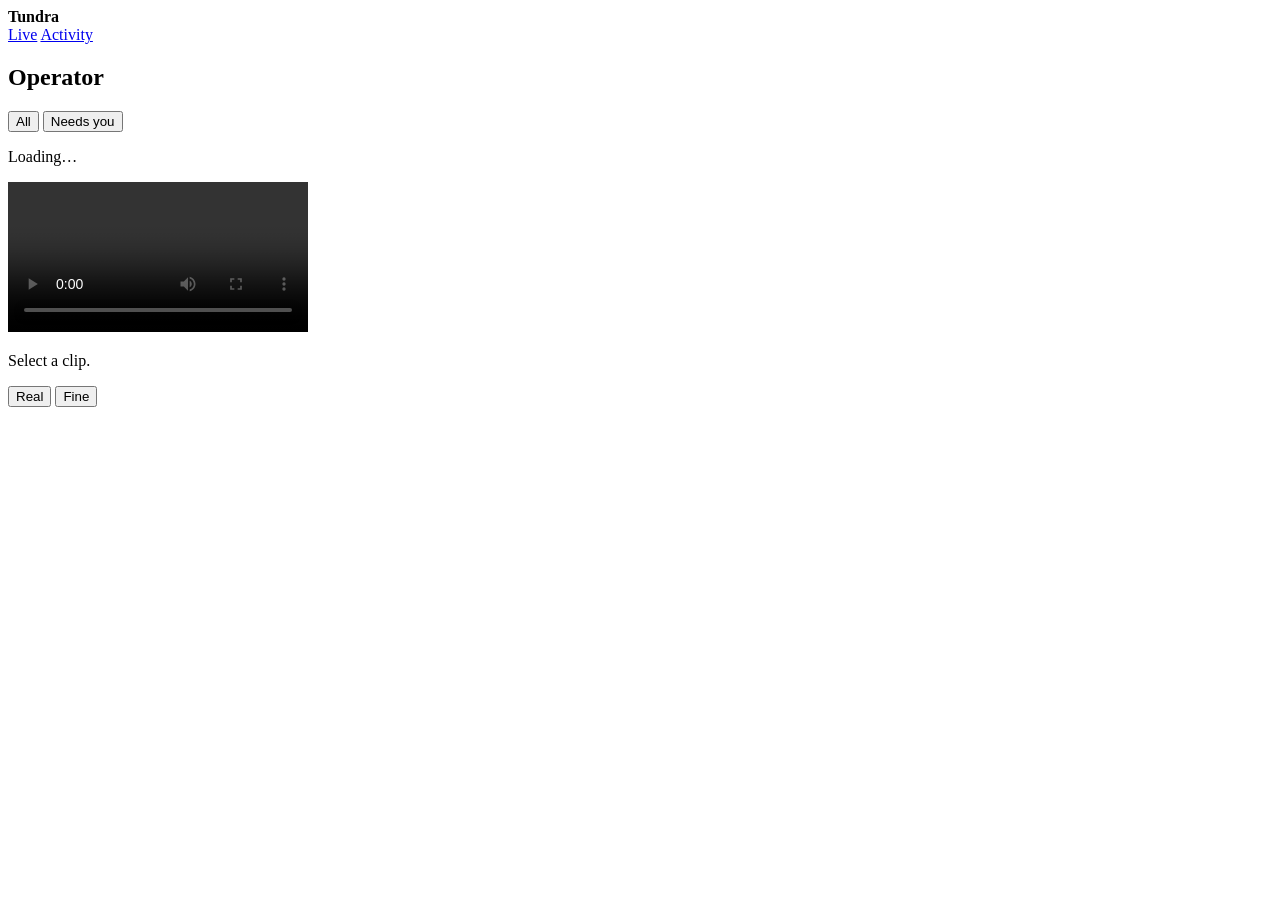
==== web/events.html @ c54e1524 "Strip the PoC down to the escalation ladder. Keep seats, live view, three demo clips, and operator c" ====
<!DOCTYPE html>
<html lang="en">
<head>
  <meta charset="utf-8" />
  <meta name="viewport" content="width=device-width, initial-scale=1" />
  <title>Tundra — Activity</title>
  <link rel="stylesheet" href="/app.css" />
</head>
<body>
  <header class="top">
    <strong class="brand">Tundra</strong>
    <nav>
      <a href="/">Live</a>
      <a class="active" href="/events">Activity</a>
    </nav>
  </header>
  <main class="wrap">
    <div class="log-toolbar">
      <h2>Operator</h2>
      <div class="toggle">
        <button type="button" id="allBtn" class="on">All</button>
        <button type="button" id="alertBtn">Needs you</button>
      </div>
    </div>
    <section class="grid-2">
      <div class="log-list" id="rows"><p class="empty">Loading…</p></div>
      <aside class="player panel">
        <video id="player" controls playsinline></video>
        <p class="lede" id="detail">Select a clip.</p>
        <ol class="handoff compact" id="detailHandoff"></ol>
        <p id="summary"></p>
        <div class="review">
          <button type="button" class="btn" id="confirmBtn">Real</button>
          <button type="button" class="ghost" id="dismissBtn">Fine</button>
          <p class="lede" id="reviewMsg"></p>
        </div>
      </aside>
    </section>
  </main>
  <script>
    const rowsEl = document.getElementById("rows");
    let alertsOnly = false;
    let events = [];
    let selected = null;

    function esc(value) {
      return String(value || "").replace(/[&<>"]/g, (c) => ({ "&": "&amp;", "<": "&lt;", ">": "&gt;", '"': "&quot;" }[c]));
    }
    function fmt(ts) {
      const d = new Date(ts);
      return Number.isNaN(d.getTime()) ? (ts || "") : d.toLocaleString();
    }
    function headline(event) {
      if (event.summary) {
        const line = event.summary.split(/(?<=[.!?])\s/)[0];
        return line.length > 110 ? line.slice(0, 108) + "…" : line;
      }
      return (event.classes || []).join(", ") || "Motion";
    }
    function stopLabel(event) {
      if (event.operator_status) return event.operator_status;
      return event.stopped_at || "";
    }

    function play(event) {
      selected = event;
      rowsEl.querySelectorAll(".log-item").forEach((btn) => btn.classList.remove("active"));
      const row = document.getElementById("evt-" + event.id);
      if (row) row.classList.add("active");
      if (event.clip_url) {
        player.src = event.clip_url;
        player.play().catch(() => {});
      }
      detail.textContent = `${fmt(event.ts_start)} · ${(event.classes || []).join(", ") || "—"}`;
      summary.textContent = (event.anomaly ? `Alert: ${event.anomaly_reason}. ` : "") + (event.summary || "");
      const steps = (event.handoff && event.handoff.steps) || [];
      detailHandoff.innerHTML = steps.map((s) =>
        `<li><span class="step ${esc(s.decision)}"><b>${esc(s.label)}</b> ${esc(s.decision)}</span></li>`
      ).join("");
      const done = event.operator_status === "confirmed" || event.operator_status === "dismissed";
      confirmBtn.disabled = done;
      dismissBtn.disabled = done;
      reviewMsg.textContent = done
        ? (event.operator_status === "dismissed" ? "Folded into Pattern of Life." : "Kept as an incident.")
        : "Fine teaches Edge. Real does not.";
    }

    function render() {
      if (!events.length) {
        rowsEl.innerHTML = `<p class="empty">${alertsOnly ? "Nothing waiting." : "Nothing yet."}</p>`;
        return;
      }
      rowsEl.innerHTML = events.map((e) => `
        <button type="button" class="log-item ${e.anomaly ? "alert" : ""}" id="evt-${e.id}">
          ${e.thumb_url ? `<img class="thumb" src="${e.thumb_url}" alt="" />` : "<span></span>"}
          <div>
            <h3>${esc(headline(e))}</h3>
            <p class="meta">${esc(fmt(e.ts_start))} · ${esc(stopLabel(e))}</p>
          </div>
        </button>
      `).join("");
      events.forEach((e) => document.getElementById("evt-" + e.id).addEventListener("click", () => play(e)));
      play(events[0]);
    }

    async function loadEvents() {
      const res = await fetch("/api/events?limit=80" + (alertsOnly ? "&alerts=true" : ""));
      events = await res.json();
      render();
    }

    async function review(action) {
      if (!selected) return;
      const res = await fetch("/api/events/" + selected.id + "/review", {
        method: "POST",
        headers: { "Content-Type": "application/json" },
        body: JSON.stringify({ action }),
      });
      const data = await res.json();
      if (!res.ok) { reviewMsg.textContent = data.detail || "Failed."; return; }
      events = events.map((e) => (e.id === data.id ? data : e));
      render();
    }

    allBtn.addEventListener("click", () => { alertsOnly = false; allBtn.classList.add("on"); alertBtn.classList.remove("on"); loadEvents(); });
    alertBtn.addEventListener("click", () => { alertsOnly = true; alertBtn.classList.add("on"); allBtn.classList.remove("on"); loadEvents(); });
    confirmBtn.addEventListener("click", () => review("confirm"));
    dismissBtn.addEventListener("click", () => review("dismiss"));
    loadEvents();
  </script>
</body>
</html>
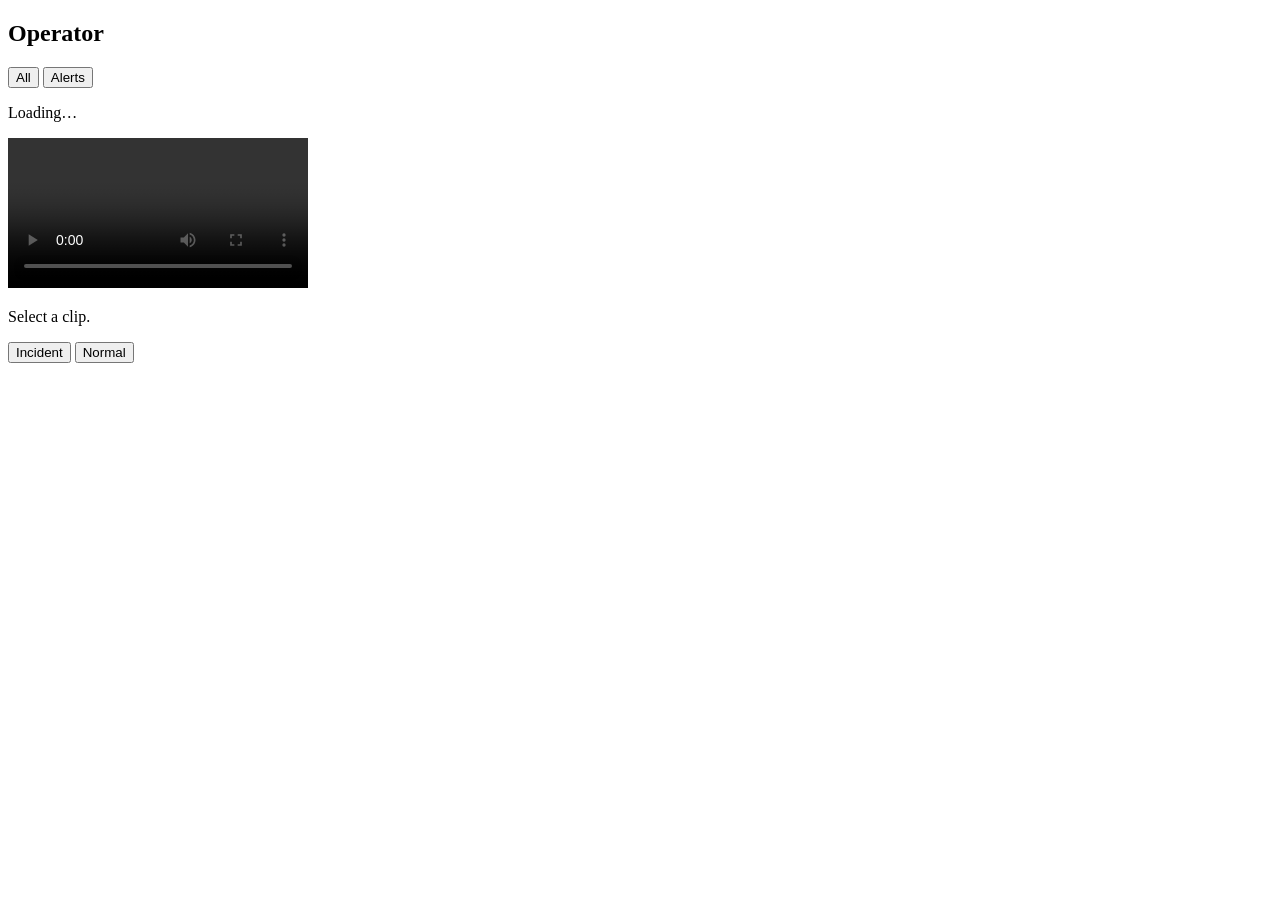
==== commit 372ea593: "Rework the UI into a dark ops console. Shared chrome, Live video plus verdict rail, Events inbox wit" ====
--- a/web/events.html
+++ b/web/events.html
@@ -3,23 +3,17 @@
 <head>
   <meta charset="utf-8" />
   <meta name="viewport" content="width=device-width, initial-scale=1" />
-  <title>Tundra — Activity</title>
+  <title>Tundra — Events</title>
   <link rel="stylesheet" href="/app.css" />
 </head>
-<body>
-  <header class="top">
-    <strong class="brand">Tundra</strong>
-    <nav>
-      <a href="/">Live</a>
-      <a class="active" href="/events">Activity</a>
-    </nav>
-  </header>
-  <main class="wrap">
+<body data-page="events" data-seat="operator">
+  <header class="top" id="chrome"></header>
+  <main class="console">
     <div class="log-toolbar">
       <h2>Operator</h2>
       <div class="toggle">
         <button type="button" id="allBtn" class="on">All</button>
-        <button type="button" id="alertBtn">Needs you</button>
+        <button type="button" id="alertBtn">Alerts</button>
       </div>
     </div>
     <section class="grid-2">
@@ -27,106 +21,17 @@
       <aside class="player panel">
         <video id="player" controls playsinline></video>
         <p class="lede" id="detail">Select a clip.</p>
-        <ol class="handoff compact" id="detailHandoff"></ol>
+        <ol class="cascade compact" id="detailHandoff"></ol>
         <p id="summary"></p>
         <div class="review">
-          <button type="button" class="btn" id="confirmBtn">Real</button>
-          <button type="button" class="ghost" id="dismissBtn">Fine</button>
+          <button type="button" class="btn" id="confirmBtn">Incident</button>
+          <button type="button" class="ghost" id="dismissBtn">Normal</button>
           <p class="lede" id="reviewMsg"></p>
         </div>
       </aside>
     </section>
   </main>
-  <script>
-    const rowsEl = document.getElementById("rows");
-    let alertsOnly = false;
-    let events = [];
-    let selected = null;
-
-    function esc(value) {
-      return String(value || "").replace(/[&<>"]/g, (c) => ({ "&": "&amp;", "<": "&lt;", ">": "&gt;", '"': "&quot;" }[c]));
-    }
-    function fmt(ts) {
-      const d = new Date(ts);
-      return Number.isNaN(d.getTime()) ? (ts || "") : d.toLocaleString();
-    }
-    function headline(event) {
-      if (event.summary) {
-        const line = event.summary.split(/(?<=[.!?])\s/)[0];
-        return line.length > 110 ? line.slice(0, 108) + "…" : line;
-      }
-      return (event.classes || []).join(", ") || "Motion";
-    }
-    function stopLabel(event) {
-      if (event.operator_status) return event.operator_status;
-      return event.stopped_at || "";
-    }
-
-    function play(event) {
-      selected = event;
-      rowsEl.querySelectorAll(".log-item").forEach((btn) => btn.classList.remove("active"));
-      const row = document.getElementById("evt-" + event.id);
-      if (row) row.classList.add("active");
-      if (event.clip_url) {
-        player.src = event.clip_url;
-        player.play().catch(() => {});
-      }
-      detail.textContent = `${fmt(event.ts_start)} · ${(event.classes || []).join(", ") || "—"}`;
-      summary.textContent = (event.anomaly ? `Alert: ${event.anomaly_reason}. ` : "") + (event.summary || "");
-      const steps = (event.handoff && event.handoff.steps) || [];
-      detailHandoff.innerHTML = steps.map((s) =>
-        `<li><span class="step ${esc(s.decision)}"><b>${esc(s.label)}</b> ${esc(s.decision)}</span></li>`
-      ).join("");
-      const done = event.operator_status === "confirmed" || event.operator_status === "dismissed";
-      confirmBtn.disabled = done;
-      dismissBtn.disabled = done;
-      reviewMsg.textContent = done
-        ? (event.operator_status === "dismissed" ? "Folded into Pattern of Life." : "Kept as an incident.")
-        : "Fine teaches Edge. Real does not.";
-    }
-
-    function render() {
-      if (!events.length) {
-        rowsEl.innerHTML = `<p class="empty">${alertsOnly ? "Nothing waiting." : "Nothing yet."}</p>`;
-        return;
-      }
-      rowsEl.innerHTML = events.map((e) => `
-        <button type="button" class="log-item ${e.anomaly ? "alert" : ""}" id="evt-${e.id}">
-          ${e.thumb_url ? `<img class="thumb" src="${e.thumb_url}" alt="" />` : "<span></span>"}
-          <div>
-            <h3>${esc(headline(e))}</h3>
-            <p class="meta">${esc(fmt(e.ts_start))} · ${esc(stopLabel(e))}</p>
-          </div>
-        </button>
-      `).join("");
-      events.forEach((e) => document.getElementById("evt-" + e.id).addEventListener("click", () => play(e)));
-      play(events[0]);
-    }
-
-    async function loadEvents() {
-      const res = await fetch("/api/events?limit=80" + (alertsOnly ? "&alerts=true" : ""));
-      events = await res.json();
-      render();
-    }
-
-    async function review(action) {
-      if (!selected) return;
-      const res = await fetch("/api/events/" + selected.id + "/review", {
-        method: "POST",
-        headers: { "Content-Type": "application/json" },
-        body: JSON.stringify({ action }),
-      });
-      const data = await res.json();
-      if (!res.ok) { reviewMsg.textContent = data.detail || "Failed."; return; }
-      events = events.map((e) => (e.id === data.id ? data : e));
-      render();
-    }
-
-    allBtn.addEventListener("click", () => { alertsOnly = false; allBtn.classList.add("on"); alertBtn.classList.remove("on"); loadEvents(); });
-    alertBtn.addEventListener("click", () => { alertsOnly = true; alertBtn.classList.add("on"); allBtn.classList.remove("on"); loadEvents(); });
-    confirmBtn.addEventListener("click", () => review("confirm"));
-    dismissBtn.addEventListener("click", () => review("dismiss"));
-    loadEvents();
-  </script>
+  <script src="/app.js"></script>
+  <script>TundraUI.events();</script>
 </body>
 </html>
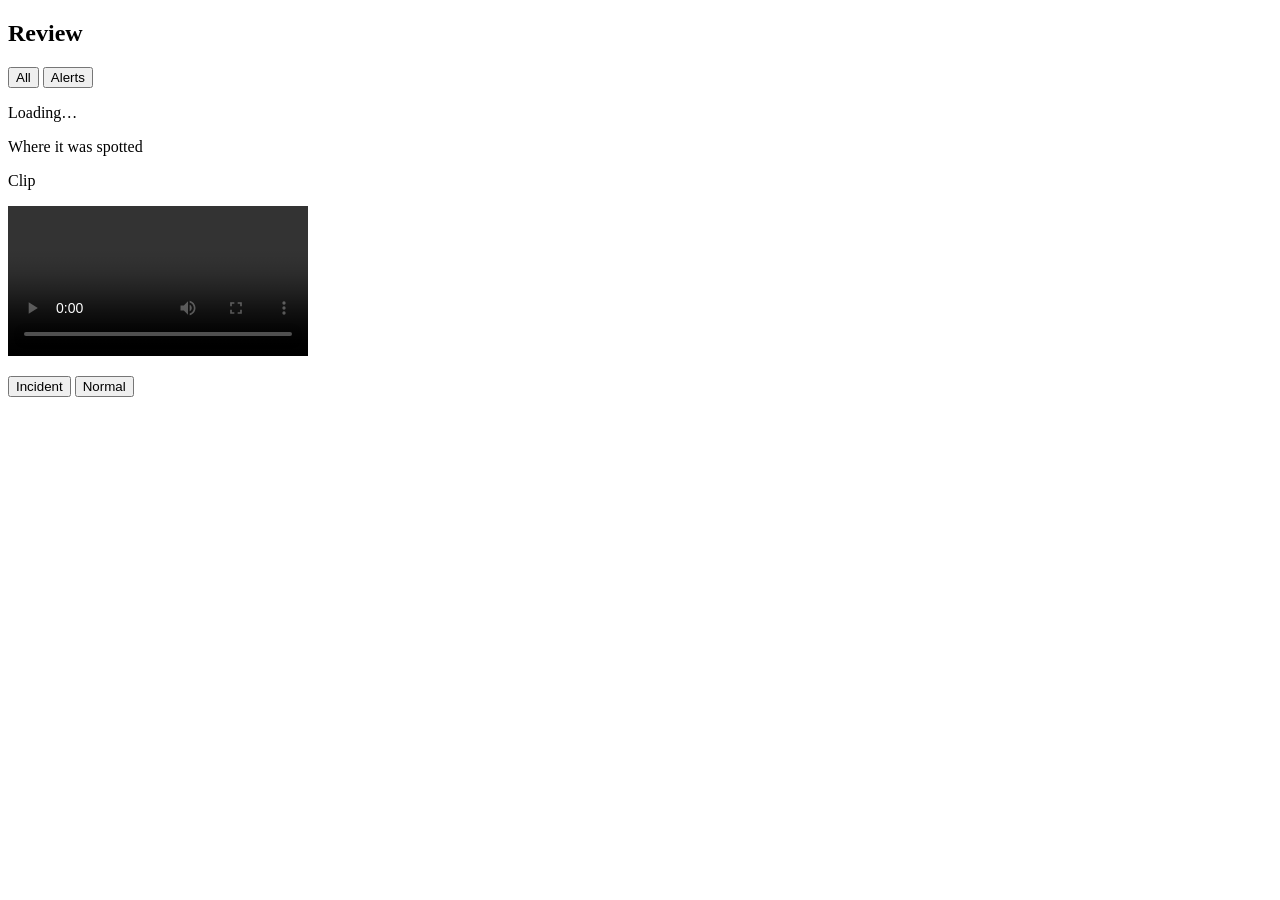
==== commit 2141c278: "Show marked stills on Events and rename seats to Edge/Detect/Verify/Review. Persist detection boxes " ====
--- a/web/events.html
+++ b/web/events.html
@@ -10,7 +10,7 @@
   <header class="top" id="chrome"></header>
   <main class="console">
     <div class="log-toolbar">
-      <h2>Operator</h2>
+      <h2>Review</h2>
       <div class="toggle">
         <button type="button" id="allBtn" class="on">All</button>
         <button type="button" id="alertBtn">Alerts</button>
@@ -19,8 +19,16 @@
     <section class="grid-2">
       <div class="log-list" id="rows"><p class="empty">Loading…</p></div>
       <aside class="player panel">
+        <p class="kicker" id="spotKicker">Where it was spotted</p>
+        <div class="spot" id="spotWrap">
+          <img id="marked" alt="Marked still of the detection" hidden />
+          <p class="empty" id="spotEmpty" hidden>Select a clip.</p>
+        </div>
+        <div class="objects" id="eventObjects"></div>
+        <p class="why" id="whyLine"></p>
+        <p class="lede" id="clipLabel">Clip</p>
         <video id="player" controls playsinline></video>
-        <p class="lede" id="detail">Select a clip.</p>
+        <p class="lede" id="detail"></p>
         <ol class="cascade compact" id="detailHandoff"></ol>
         <p id="summary"></p>
         <div class="review">
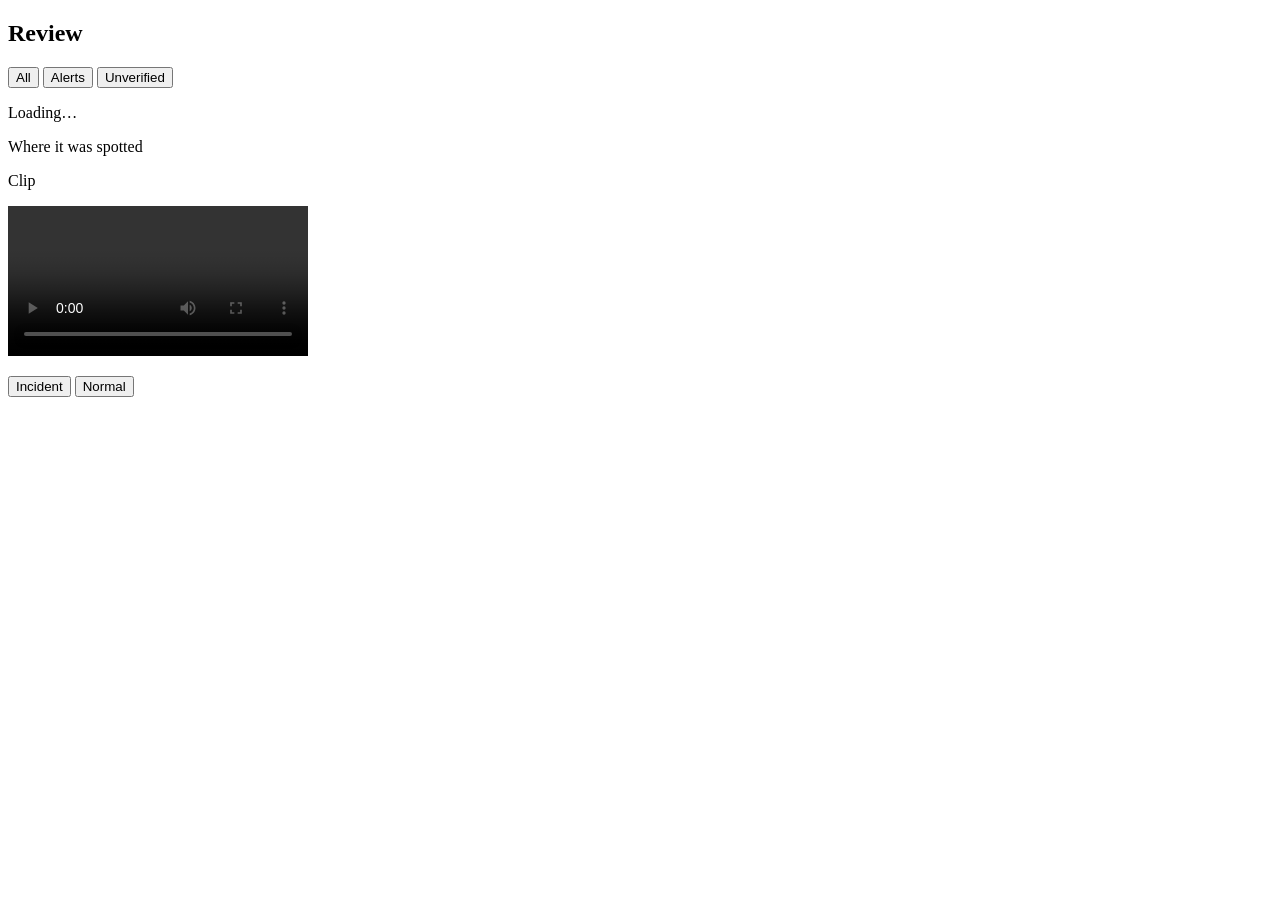
==== commit a88daa6e: "Fix one-camera PoC integrity: wall-clock tracks, audit paging, honest Review. Detect is a namer in r" ====
--- a/web/events.html
+++ b/web/events.html
@@ -14,11 +14,13 @@
       <div class="toggle">
         <button type="button" id="allBtn" class="on">All</button>
         <button type="button" id="alertBtn">Alerts</button>
+        <button type="button" id="unverifiedBtn">Unverified</button>
       </div>
     </div>
     <section class="grid-2">
       <div class="log-list" id="rows"><p class="empty">Loading…</p></div>
       <aside class="player panel">
+        <p class="paged" id="pagedBecause"></p>
         <p class="kicker" id="spotKicker">Where it was spotted</p>
         <div class="spot" id="spotWrap">
           <img id="marked" alt="Marked still of the detection" hidden />
